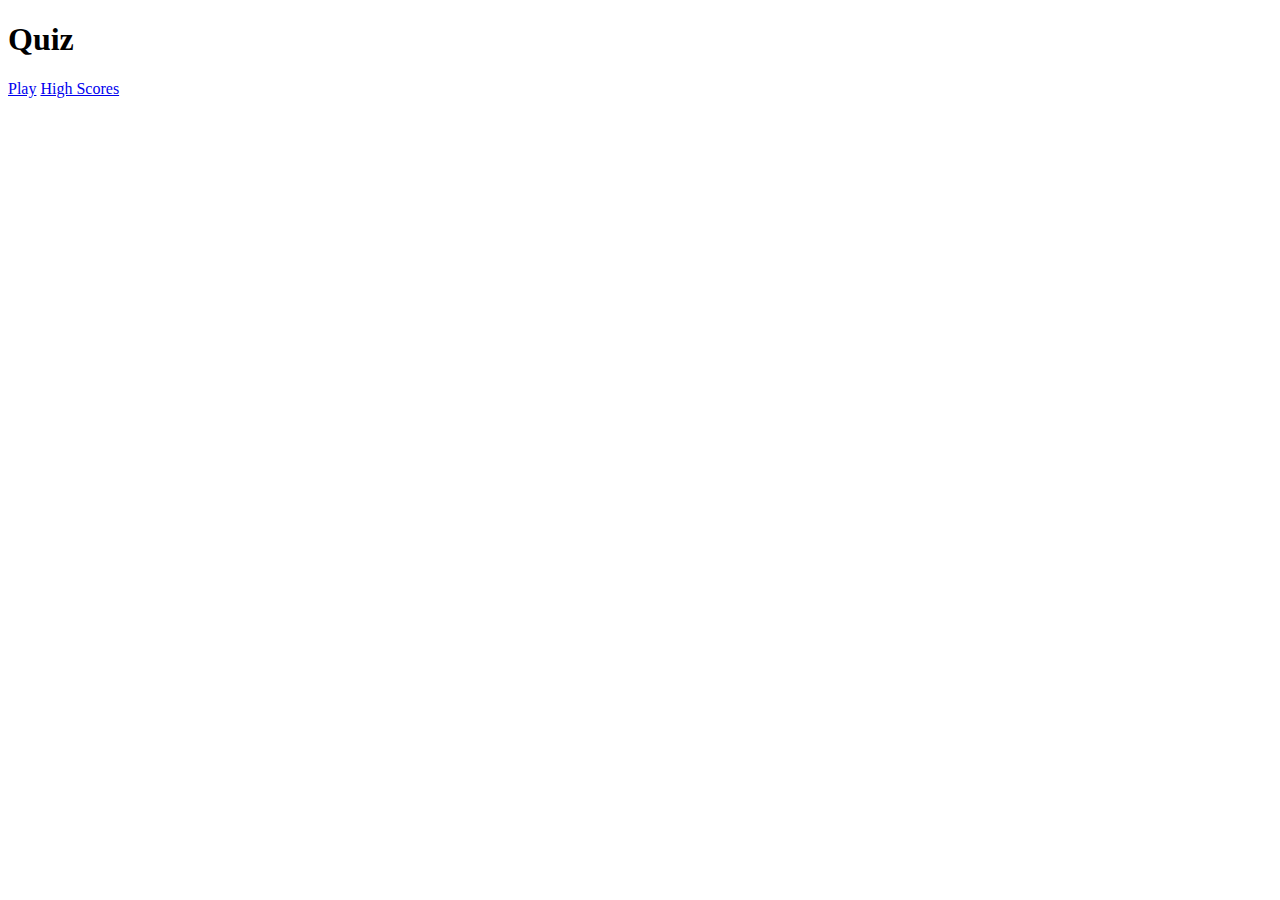
==== index.html @ f4adc69c "initial commit" ====
<!DOCTYPE html>
<html lang="en">
    <head>
        <meta charset="UTF-8">
        <meta name="viewport" content="width=device-width, initial-scale=1.0">
        <meta http-equiv="X-UA-Compatible" content="ie=edge">
        <title>Quiz</title>
        <link rel="stylesheet" href="css/style.css">
    </head>
    <body>
        <div class="container">
            <div id="home" class="flex-center flex-column">
                <h1>Quiz</h1>
                <a class"btn" href="game.html">Play</a>
                <a class"btn" href="highscores.html">High Scores</a>
            </div>
        </div>
    </body>
</html>
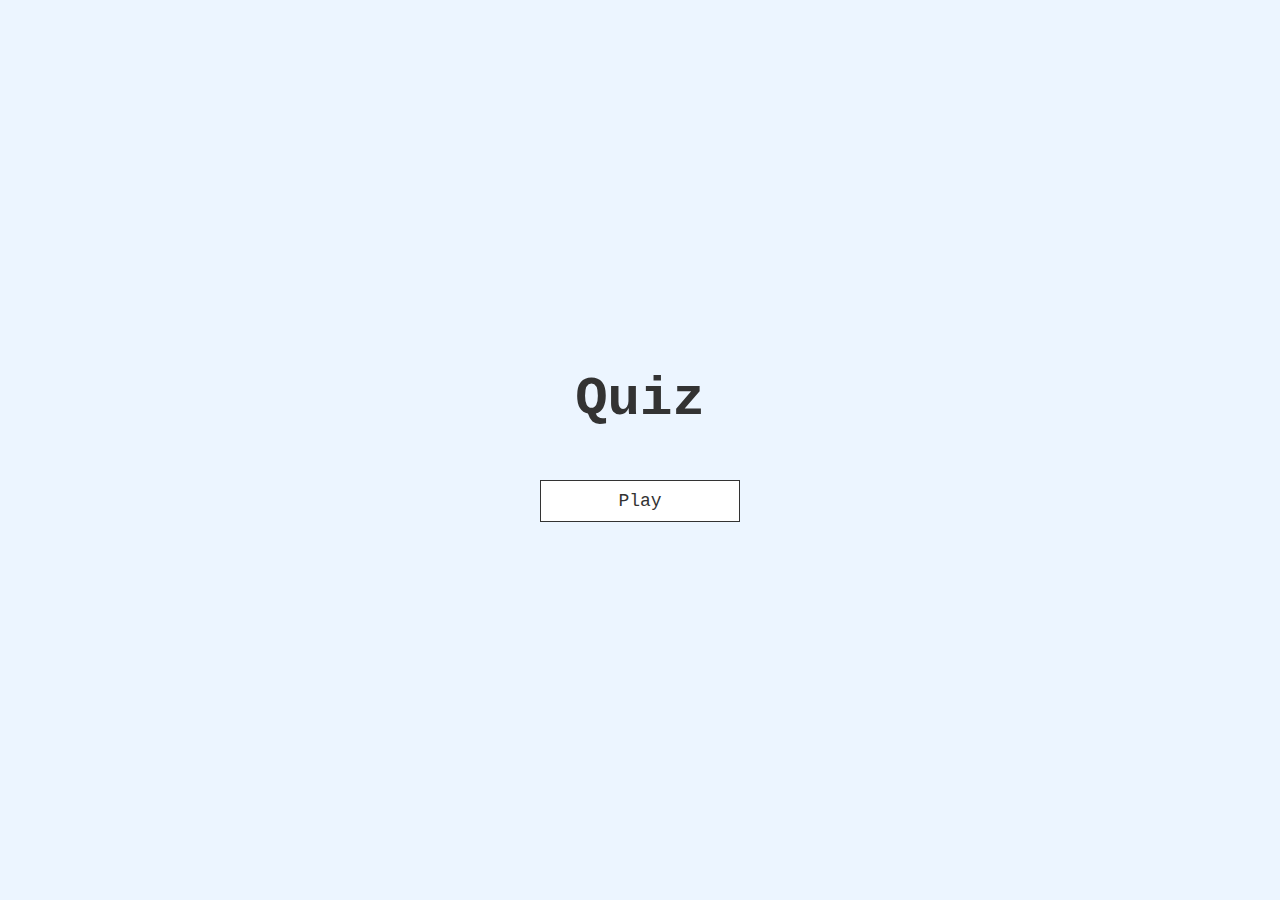
==== commit f9c959a2: "edited play button and tested generation of random questions" ====
--- a/index.html
+++ b/index.html
@@ -6,13 +6,14 @@
         <meta http-equiv="X-UA-Compatible" content="ie=edge">
         <title>Quiz</title>
         <link rel="stylesheet" href="css/style.css">
+        <link rel="stylesheet" href="css/game.css">
+
     </head>
     <body>
         <div class="container">
             <div id="home" class="flex-center flex-column">
                 <h1>Quiz</h1>
-                <a class"btn" href="game.html">Play</a>
-                <a class"btn" href="highscores.html">High Scores</a>
+                <a class="btn" href="game.html">Play</a>
             </div>
         </div>
     </body>
--- a/css/style.css
+++ b/css/style.css
@@ -0,0 +1,103 @@
+:root {
+    background-color: #ecf5ff;
+    font-size: 62.5%;
+}
+
+* {
+    box-sizing: border-box;
+    font-family: 'Courier New', Courier, monospace;
+    margin: 0;
+    padding: 0;
+    color: #333;
+}
+
+h1, h2, h3, h4 {
+    margin-bottom: 1rem;
+}
+
+h1 {
+    font-size: 5.4rem;
+    color: #333;
+    margin-bottom: 5rem;
+}
+
+h1 > span {
+    font-size: 2.4rem;
+    font-weight: 500;
+}
+
+h2 {
+    font-size: 4.2rem;
+    margin-bottom: 4rem;
+    font-weight: 700;
+}
+
+h3 {
+    font-size: 2.8rem;
+    font-weight: 500;
+}
+
+/*Utilities*/
+
+.container {
+    width: 100vw;
+    height: 100vh;
+    display: flex;
+    justify-content: center;
+    align-items: center;
+    max-width: 80rem;
+    margin: 0 auto;
+}
+
+.container > * {
+    width: 100%;
+}
+
+.flex-column {
+    display: flex;
+    flex-direction: column;
+}
+
+.flex-center {
+    justify-content: center;
+    align-items: center;
+}
+
+.justify-center {
+    justify-content: center;
+}
+
+.text-center {
+    text-align: center;
+}
+
+.hidden {
+    display: none;
+}
+
+/* buttons */
+
+.btn {
+    font-size: 1.8rem;
+    padding: 1rem;
+    width: 20rem;
+    text-align: center;
+    border: 0.1rem solid #333;
+    margin-bottom: 1rem;
+    text-decoration: none;
+    color: #333;
+    background: white;
+}
+
+.btn:hover {
+    cursor: pointer;
+    box-shadow: 0 0.4rem 1.4rem 0 rgba(48, 47, 47);
+    transform: translateY(-0/1rem);
+    transition: transform 150ms;
+}
+
+.btn[disabled]:hover {
+    cursor: not-alowed;
+    box-shadow: none;
+    transform: none;
+}--- a/css/game.css
+++ b/css/game.css
@@ -0,0 +1,25 @@
+.choice-container {
+    display: flex;
+    margin-bottom: 0.5rem;
+    width: 100%;
+    font-size: 1.8rem;
+    border: 0.1rem solid rgb(48, 47, 47);
+    background-color: white;
+}
+
+.choice-container:hover {
+    cursor: pointer;
+    box-shadow: 0 0.4rem 1.4rem 0 rgba(48, 47, 47);
+    transform: translateY(-0/1rem);
+    transition: transform 150ms;
+}
+
+.choice-prefix {
+    padding: 1.5rem 2,5rem;
+    background-color: tomato;
+    color: #333;
+}
+
+choice-text {
+    padding: 1.5rem;
+}